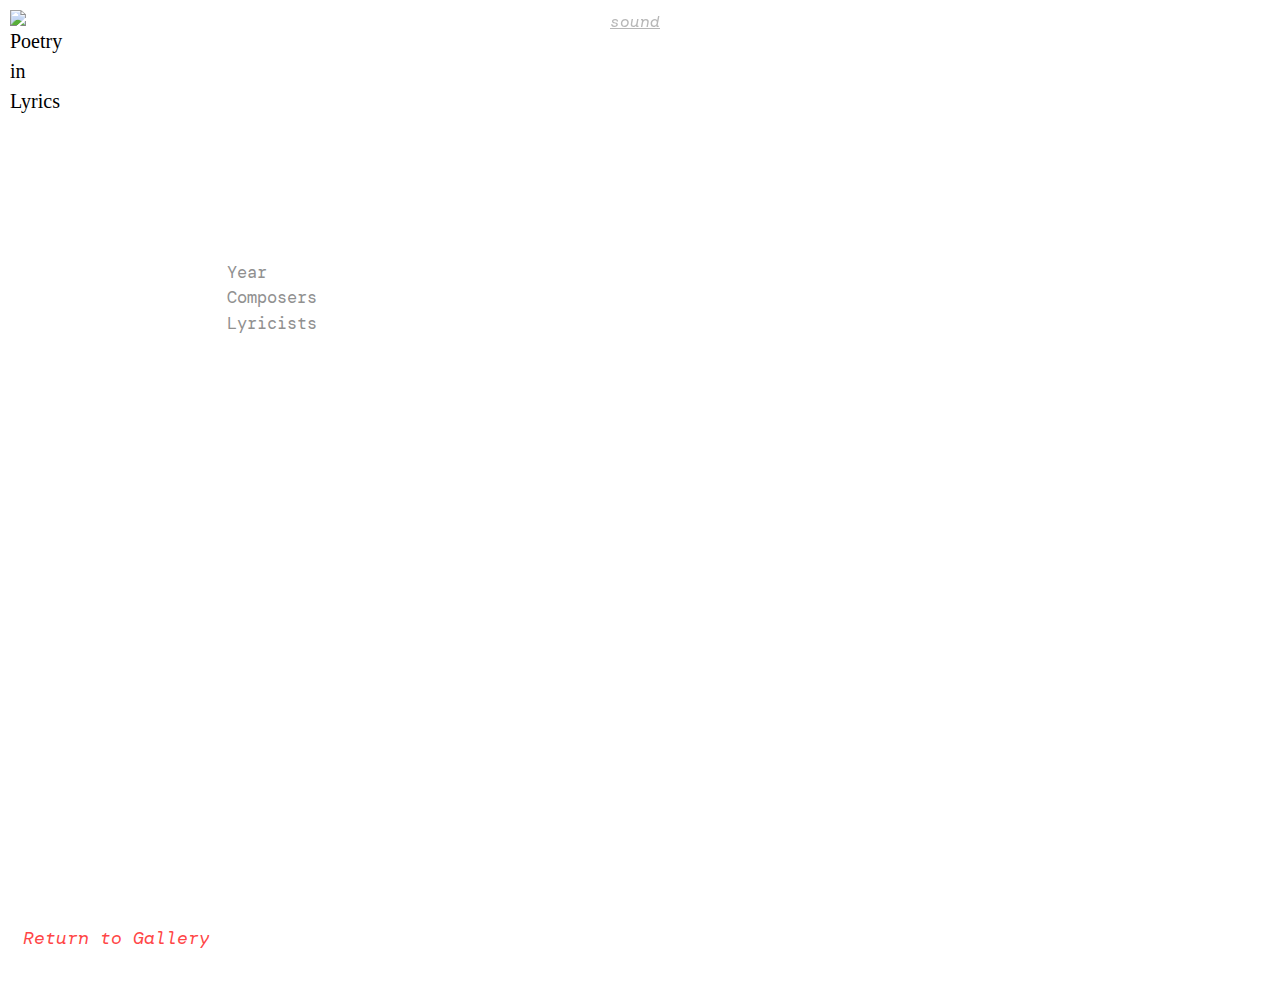
==== themes/index.html @ d687a7e3 "Add files via upload" ====
<!DOCTYPE html>
<html lang="en">
<link rel="stylesheet" href="/stylesheet.css">

<head>
   <meta charset="UTF-8">
   <meta name="viewport" content="width=device-width, initial-scale=1.0">
   <meta name="description" content="Poetry in Lyrics">
   <title>Poetry in Lyrics</title>
</head>

<body>
   <div class="fullscreen_01">
      <header>
         <div class="header">
            <div class="logo"><a href="/"><img src="./media/logo.png" alt="Poetry in Lyrics"
                     style="width: var(--logo-width)"></a></div>
         </div>
      </header>
      <button id="unmuteButton">sound</button>
      <div id="container">
         <div id="video-wrapper">
            <div id="video-frame"></div>
            <div id="video-overlay"></div>
         </div>
      </div>
      <div class="desktop">
         <div class="info">
            <div class="info-left">
               <div class="left-top">
                  <h1></h1>
                  <h2></h2>
                  <h4> <br> <span class="chi_font"></span></h4>
               </div>
               <div class="left-bottom">
                  <div class="flex-table">
                     
                     <div>Year</div>
                     <div></div>
                     <div>Composers</div>
                     <div></div>
                     <div>Lyricists</div>
                     <div></div>
                  </div>
               </div>
            </div>
            <div class="info-right">
               <h5></h5>
            </div>
         </div>
      </div>
      <div class="mobile">
         <h1></h1>
         <h2></h2>
         <h4> <br> <span class="chi_font"></span></h4>
      </div>
   </div>
   <div class="mobile">
      <h5></h5>
      <div class="calligraphy">
         
         <img src='' id="image">
      </div>
      <div class="lyrics"><style>
   /* Style for dropdown menu */
   .dropdown {
      position: relative;
      display: block;
      margin-bottom: 10px;
      height: auto;
   }

   .dropdown-content {
      display: none;
      background-color: #fdfdfd;
      padding: 10px;
   }

   .dropdown-content a {
      color: inherit;
      padding: 12px 16px;
      text-decoration: none;
      display: block;
   }

   .dropdown-content a:hover {
      background-color: #f1f1f1;
   }

   .dropdown.open .dropdown-content {
      display: block;
   }

   .dropdown-content p>a {
      text-decoration: underline;
      display: inline;
      padding: 0 0;
   }

   button {
      padding: 0;
      border: 1px solid rgba(253,36,36,0.28);
      border-radius: 5px;
      background: rgba(255,245,245);
      width: 100%;
      color: inherit;
   }

   button:hover {
      cursor: pointer;
      text-decoration: underline;
   }

   h1 {
      font-weight: 600;
   }
</style>
</head>



<script>
   function toggleDropdown(event) {
     event.stopPropagation();
     event.currentTarget.parentNode.classList.toggle("open");
   }
</script></div>
   </div>
   <div class="footer">
      <div class="flex-table">
         
         <div>Year</div>
         <div></div>
         <div>Composers</div>
         <div></div>
         <div>Lyricists</div>
         <div></div>
      </div>
      <a href="/">
         <h6>Return to Gallery</h6>
      </a>
   </div>

   <div class="desktop">
      <div class="content">
         <div class="lyrics"><style>
   /* Style for dropdown menu */
   .dropdown {
      position: relative;
      display: block;
      margin-bottom: 10px;
      height: auto;
   }

   .dropdown-content {
      display: none;
      background-color: #fdfdfd;
      padding: 10px;
   }

   .dropdown-content a {
      color: inherit;
      padding: 12px 16px;
      text-decoration: none;
      display: block;
   }

   .dropdown-content a:hover {
      background-color: #f1f1f1;
   }

   .dropdown.open .dropdown-content {
      display: block;
   }

   .dropdown-content p>a {
      text-decoration: underline;
      display: inline;
      padding: 0 0;
   }

   button {
      padding: 0;
      border: 1px solid rgba(253,36,36,0.28);
      border-radius: 5px;
      background: rgba(255,245,245);
      width: 100%;
      color: inherit;
   }

   button:hover {
      cursor: pointer;
      text-decoration: underline;
   }

   h1 {
      font-weight: 600;
   }
</style>
</head>



<script>
   function toggleDropdown(event) {
     event.stopPropagation();
     event.currentTarget.parentNode.classList.toggle("open");
   }
</script></div>
         <div class="calligraphy_right">
            
            <img src='' id="image_desktop">
         </div>
      </div>
      
         <h6 class="return"><a href="/">Return to Gallery</a></h6>
   </div>
   </div>
   </div>
</body>
<script src="https://www.youtube.com/iframe_api"></script>
<script>
   var player;
   function onYouTubeIframeAPIReady() {
      var container = document.querySelector('.fullscreen_01');
      var videoWrapper = document.querySelector('#video-wrapper');

      var videoWidth = Math.min(container.clientHeight * 0.2667, 300);
      var videoHeight = videoWidth * 9 / 16;

      // Ensure video stays within frame
      var maxX = container.clientWidth - videoWidth;
      var maxY = container.clientHeight - videoHeight;

      var randomX = Math.max(0, Math.min(maxX, Math.floor(Math.random() * maxX)));
      var randomY = Math.max(0, Math.min(maxY, Math.floor(Math.random() * maxY)));

      // Apply position to the wrapper
      videoWrapper.style.left = randomX + 'px';
      videoWrapper.style.top = randomY + 'px';
      videoWrapper.style.width = videoWidth + 'px';
      videoWrapper.style.height = videoHeight + 'px';

      var videoFrame = videoWrapper.querySelector('#video-frame');
      player = new YT.Player(videoFrame, {
         width: '100%',
         height: '100%',
         videoId: '',
         playerVars: {
            autoplay: 1,
            controls: 0,
            disablekb: 1,
            fs: 0,
            modestbranding: 1,
            rel: 0,
            showinfo: 0,
            origin: 'https://www.youtube.com',
            'mute': 1,
         },
         events: {
            'onReady': onPlayerReady
         }
      });
   }

   function onPlayerReady(event) {
      event.target.playVideo();
      setTimeout(() => {
         document.querySelector('#video-wrapper').style.opacity = '1';
      }, 100);

      document.getElementById('unmuteButton').addEventListener('click', function () {
         if (player && player.unMute) {
            player.unMute();
            player.setVolume(100);
         }
         this.style.display = 'none';
      });
   }
</script>
<script>
   let imageToggle = true;

   function toggleImage() {
      const imageMobile = document.getElementById('image');
      const imageDesktop = document.getElementById('image_desktop');
      imageToggle = !imageToggle;
      imageMobile.src = imageToggle ? '' : '';
      imageDesktop.src = imageToggle ? '' : '';
   }
</script>

</html>
---- stylesheet.css ----
@import url('https://fonts.googleapis.com/css2?family=DM+Mono:wght@300;400;500&family=DM+Sans:opsz@9..40&family=Ibarra+Real+Nova:ital,wght@1,400..700&family=Noto+Serif+TC:wght@200..900&display=swap');

@font-face {
   font-family: "Apple Garamond Light";
   src: url('./fonts/applegaramondlight.woff2') format("woff2");
}

@font-face {
   font-family: "Apple Garamond Light";
   font-style: italic;
   src: url('./fonts/applegaramondlight_italic.woff2') format("woff2");
}

a {
   text-decoration: none;
   color: inherit;
}

.menu main {
   padding: var(--padding) var(--padding);
}

body.menu {
   background-color: #1F1F1F;
   color: #e7e7e7;
}

a.menu {
   font-size: 1.1rem;
}

a.menu:hover {
   background-color: #606060;
}

h1.menu {
   font-family: 'DM Mono';
   font-size: 100%;
   margin-top: 1em;
   margin: 0 0;
   line-height: 1.2;
   padding-top: 1.1rem;
   font-weight: 500;
}

h2.menu {
   font-family: 'DM Mono';
   font-size: 0.8em;
   line-height: 1.8;
   font-style: normal;
   padding: 0 0;
   font-weight: 400;
}

.chinese {
   font-size: 0.85em;
   font-weight: 500;
}


:root {
   --logo-width: calc(40px + 1vw);
   --padding: 10px;
}

*,
*::before,
*::after {
   box-sizing: border-box;
}

* {
   margin: 0;
}

body {
   line-height: 1.5;
   -webkit-font-smoothing: antialiased;
}

img,
picture,
video,
canvas,
svg {
   display: block;
   max-width: 100%;
}

input,
button,
textarea,
select {
   font: inherit;
}

p,
h1,
h2,
h3,
h4,
h5,
h6 {
   overflow-wrap: break-word;
}

#root,
#__next {
   isolation: isolate;
}

html {
   font-size: 20px;
}

.mobile {
   padding: var(--padding) var(--padding);
}

.desktop {
   display: none;
}

.logo {
   width: fit-content;
   padding: var(--padding) var(--padding);
}

h1 {
   font-family: "Source Han Serif TC";
   font-size: 2.8rem;
   margin: 0 0;
   line-height: 0.9;
   padding-top: 5rem;
   font-weight: 600;
   z-index: 1000000;
}

h2 {
   font-family: "Apple Garamond Light";
   font-size: 2.6rem;
   font-style: italic;
   margin: 0 0;
   line-height: 1;
   font-weight: 400;
}

h4 {
   font-family: "Apple Garamond Light";
   font-size: 1.3rem;
   line-height: 1.2;
   padding-left: 0.1rem;
   padding-top: 0.2rem;
   font-weight: 400;
}

h5 {
   font-family: "DM Sans";
   font-weight: 400;
   padding-bottom: 5rem;
   font-size: 1.15rem;
   line-height: 1.5rem;
}

p {
   font-family: "Songti TC", "Noto Serif TC";
   font-weight: 400;
   font-style: normal;
   font-size: 1rem;
   line-height: 1.4;
}

.lyrics {
   padding-bottom: 8rem;
   padding-top: 5rem;
   font-size: 20px;
}

.lyrics p:nth-of-type(2n) {
   font-family: "Ibarra Real Nova";
   font-size: 0.9rem;
   font-style: italic;
   padding-bottom: 0.6rem;
   font-weight: 400;
}

.image-toggle {
   background-color: #FF4646;
   color: white;
   border: none;
   border-radius: 0.25em;
   padding: 0.5em 0.5em;
   cursor: pointer;
   float: right;
   margin-bottom: 2rem;
}

.image-toggle:hover {
   background-color: #cc0000;
   /* darker red on hover */
}

h6 {
   font-family: "Ibarra Real Nova";
   font-weight: 400;
   font-size: 0.9rem;
   font-style: italic;
   padding-bottom: 0.6rem;
   line-height: 1.2;
}

.chi_font {
   font-family: "Songti TC", "Source Han Serif TC";
}

.author {
   padding-bottom: 3rem;
}

.fullscreen_01 {
   position: relative;
   width: 100%;
   height: auto;
   overflow: hidden;
   padding-bottom: 3rem;
}

#video-wrapper {
   position: absolute;
   z-index: -1;
   width: 26.67vh;
   height: 15vh;
   pointer-events: none;
   user-select: none;
   opacity: 0;
   transition: opacity 0.5s ease;
}

#video-frame {
   width: 100%;
   height: 100%;
}

#video-overlay {
   position: absolute;
   top: 0;
   left: 0;
   right: 0;
   bottom: 0;
   background: rgba(255, 121, 121, 0.69);
   pointer-events: none;
}

#unmuteButton {
   position: fixed;
   font-family: "DM Mono";
   font-style: italic;
   color: #b7b7b7;
   text-decoration: underline;
   cursor: pointer;
   font-size: 0.8rem;
   border: none;
   background-color: rgba(0, 0, 0, 0);
   top: 0;
   right: 0;
   height: fit-content;
   padding-top: var(--padding);
   padding-right: var(--padding);
}

.flex-table {
   display: flex;
   flex-wrap: wrap;
   font-family: "DM Mono";
   font-size: 0.85rem;
   padding-bottom: 5rem;
}

.flex-table div:nth-of-type(2n) {
   text-align: right;
   width: 65%;
   color: #dbdbdb;
}

.flex-table div:nth-of-type(2n+1) {
   text-align: left;
   color: #909090;
   font-weight: 700;
   width: 35%;
}

.footer {
   padding: var(--padding) var(--padding);
   padding-top: 0.75rem;
   background-color: #1F1F1F;
   border-top: #D80000 5px solid;
}

.footer h6 {
   font-family: "DM Mono";
   color: #FF4646;
   padding-bottom: 1rem;
   font-weight: 600;
}

@media (min-width: 768px) {
   html {
      font-size: 20px;
   }

   .mobile {
      display: none;
   }

   .footer {
      display: none;
   }

   .desktop {
      display: block;
      flex-direction: row;
      flex-wrap: wrap;
      padding: 1% 1%;
   }

   .logo {
      width: 100%;
      padding: var(--padding) var(--padding);
   }

   .content {
      flex-direction: row;
   }

   .fullscreen_01 {
      position: relative;
   }

   #video-wrapper {
      width: 20vw;
      height: 11.25vw;
      max-width: 300px;
      max-height: 169px;
   }

   .info {
      display: flex;
      width: 100%;
      padding-top: 3rem;
      padding-bottom: 2rem;
   }

   .info-left {
      width: 45%;
      display: flex;
      flex-direction: column;
   }

   .left-top {
      text-align: right;
      padding-bottom: 2vw;
   }

   .left-top h1 {
      padding-top: 0;
   }

   .left-bottom .flex-table {
      width: 80%;
      max-width: 350px;
      float: right;
   }

   .left-bottom .flex-table div:nth-of-type(2n) {
      color: black;
   }

   .left-bottom .flex-table div:nth-of-type(2n+1) {
      font-weight: 400;
   }

   .info-right {
      width: 45%;
      padding-left: 2.8vw;
      max-width: 500px;
   }

   .content {
      display: flex;
      width: 90%;
      max-width: 1250px;
      margin: 0 auto;
      padding-left: 5%;
      font-size: 0.6vw;
   }

   .lyrics {
      width: 60%;
      font-size: 2em;
      padding-top: 3em !important;
   }

   p {
      font-size: 1.2rem;
      line-height: 1.4;
   }

   .lyrics {
      padding-bottom: 4rem;
      padding-top: 0;
   }

   .lyrics p:nth-of-type(2n) {
      font-family: "Ibarra Real Nova";
      font-size: 1.08rem;
      font-style: italic;
      padding-bottom: 0.6rem;
      font-weight: 400;
   }

   h6 {
      font-size: 1.08rem;
   }

   .calligraphy_right {
      width: 45%;
      padding-left: 3em;
   }

   .image-toggle {
      background-color: #FF4646;
      color: white;
      border: none;
      border-radius: 0.25em;
      padding: 1em 1em;
      cursor: pointer;
      float: right;
      margin-bottom: 2rem;
   }

   .return {
      font-family: "DM Mono";
      color: #FF4646;
      padding-top: 12rem;
      padding-bottom: 1rem;
      padding-left: var(--padding);
      font-size: 0.9rem;
      font-weight: 400;
   }
   .return a:hover {
      text-decoration: underline;
      background: #fee0e0;
   }

}
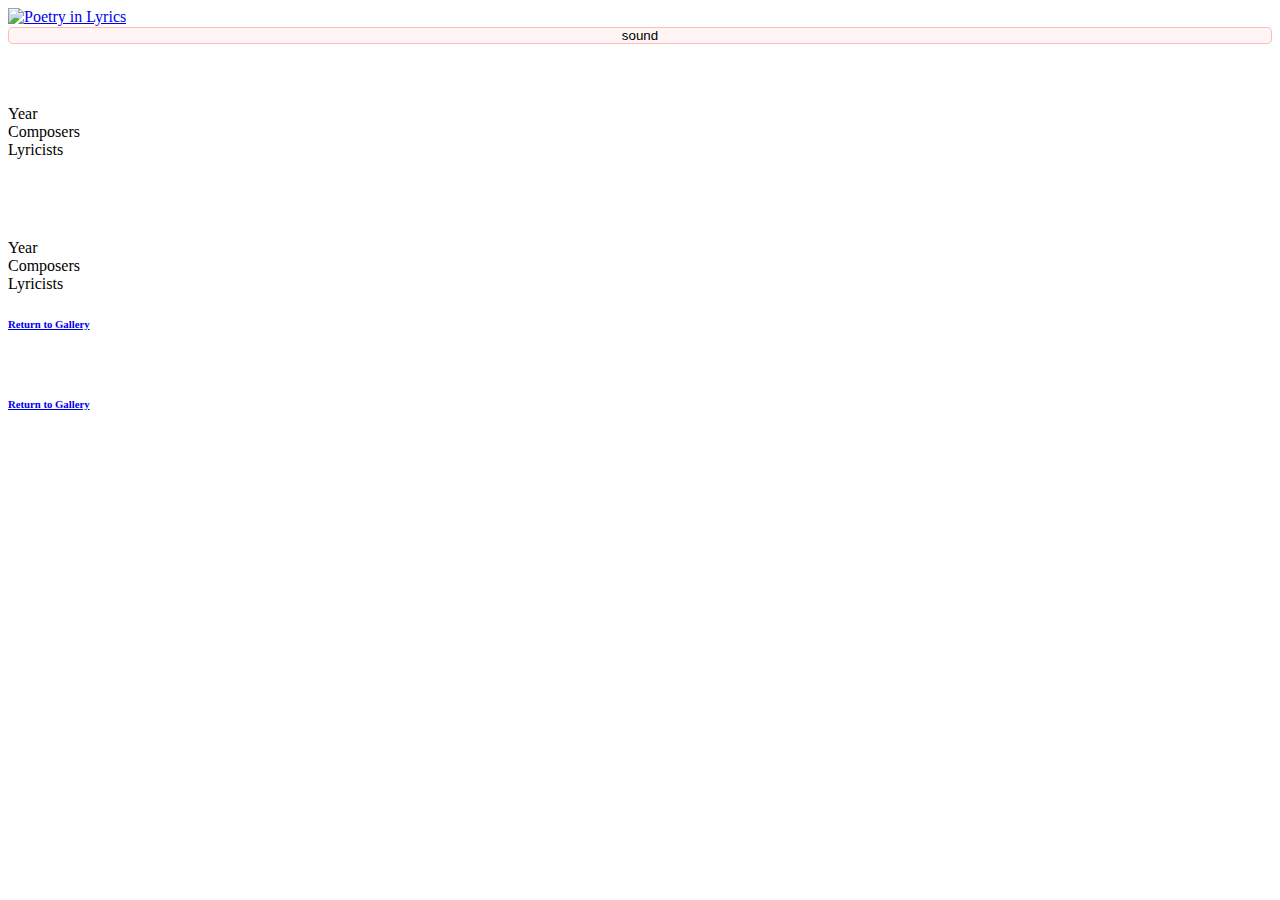
==== commit c218817b: "Add files via upload" ====
--- a/themes/index.html
+++ b/themes/index.html
@@ -1,6 +1,6 @@
 <!DOCTYPE html>
 <html lang="en">
-<link rel="stylesheet" href="/stylesheet.css">
+<link rel="stylesheet" href="./stylesheet.css">
 
 <head>
    <meta charset="UTF-8">
